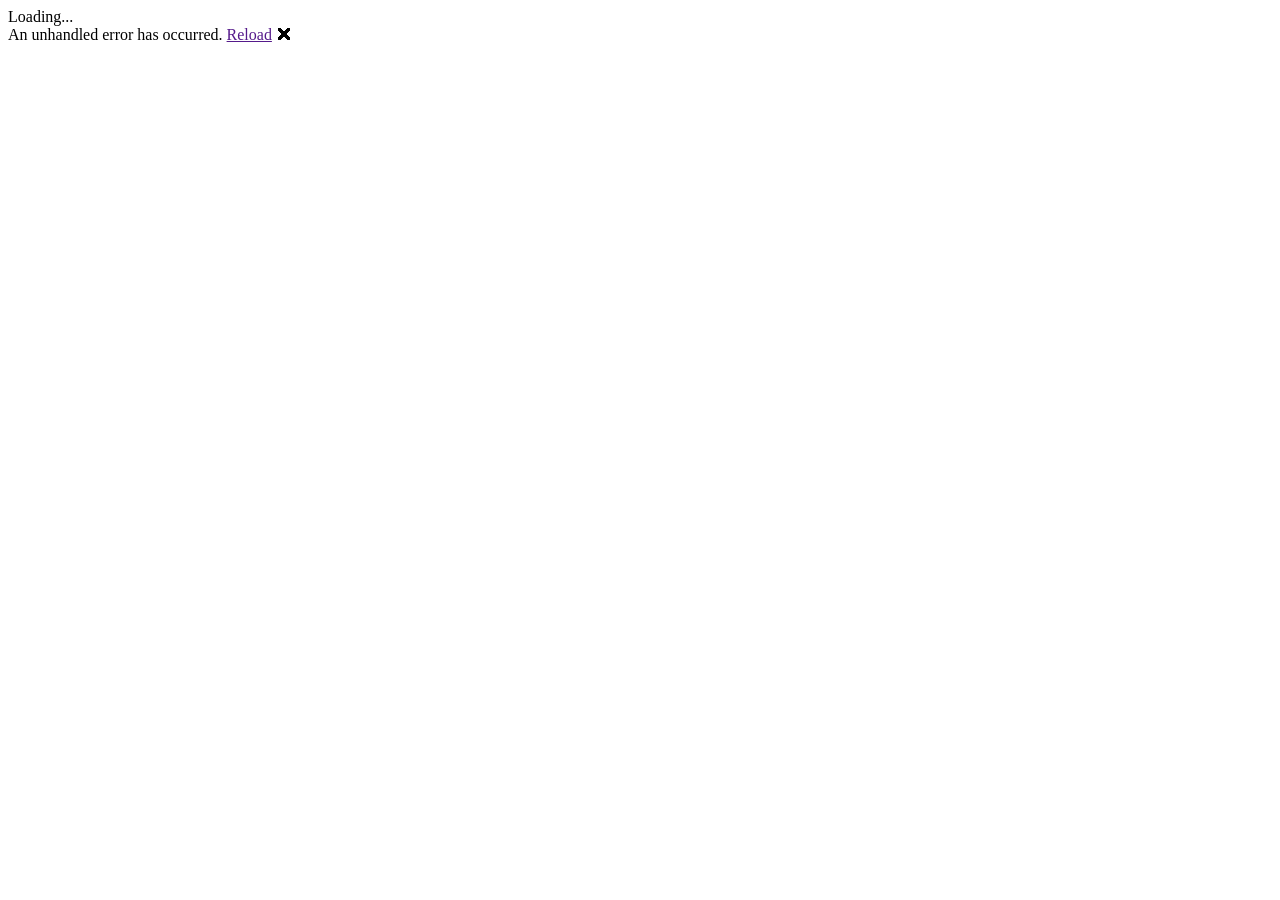
==== wwwroot/index.html @ f6ea3f10 "feat: complete onboarding flow and initial app foundation with MAUI Blazor, SQLite setup, responsive" ====
<!DOCTYPE html>
<html lang="en">
<head>
    <meta charset="utf-8" />
    <meta name="viewport" content="width=device-width, initial-scale=1.0, maximum-scale=1.0, user-scalable=no, viewport-fit=cover" />
    <title>MoodJournal</title>
    <base href="/" />
    <link rel="stylesheet" href="css/bootstrap/bootstrap.min.css" />
    <link rel="stylesheet" href="css/app.css" />
    <link rel="stylesheet" href="MoodJournal.styles.css" />
    <link rel="icon" href="data:,">
</head>
<body>
    <div class="status-bar-safe-area"></div>
    <div id="app">Loading...</div>
    <div id="blazor-error-ui">
        An unhandled error has occurred.
        <a href="" class="reload">Reload</a>
        <a class="dismiss">🗙</a>
    </div>
    <script src="_framework/blazor.webview.js"></script>
</body>
</html>
---- wwwroot/css/app.css ----
﻿/*#if (SampleContent)*/
html, body {
    font-family: 'Helvetica Neue', Helvetica, Arial, sans-serif;
}

a, .btn-link {
    color: #006bb7;
}

.btn-primary {
    color: #fff;
    background-color: #1b6ec2;
    border-color: #1861ac;
}

.btn:focus, .btn:active:focus, .btn-link.nav-link:focus, .form-control:focus, .form-check-input:focus {
    box-shadow: 0 0 0 0.1rem white, 0 0 0 0.25rem #258cfb;
}

.content {
    padding-top: 1.1rem;
}

/*#endif*/
h1:focus {
    outline: none;
}

.valid.modified:not([type=checkbox]) {
    outline: 1px solid #26b050;
}

.invalid {
    outline: 1px solid #e50000;
}

.validation-message {
    color: #e50000;
}

#blazor-error-ui {
    background: lightyellow;
    bottom: 0;
    box-shadow: 0 -1px 2px rgba(0, 0, 0, 0.2);
    display: none;
    left: 0;
    padding: 0.6rem 1.25rem 0.7rem 1.25rem;
    position: fixed;
    width: 100%;
    z-index: 1000;
}

    #blazor-error-ui .dismiss {
        cursor: pointer;
        position: absolute;
        right: 0.75rem;
        top: 0.5rem;
    }

.blazor-error-boundary {
    background: url([data-uri]) no-repeat 1rem/1.8rem, #b32121;
    padding: 1rem 1rem 1rem 3.7rem;
    color: white;
}

    .blazor-error-boundary::after {
        content: "An error has occurred."
    }

.status-bar-safe-area {
    display: none;
}

@supports (-webkit-touch-callout: none) {
    .status-bar-safe-area {
        display: flex;
        position: sticky;
        top: 0;
        height: env(safe-area-inset-top);
        background-color: #f7f7f7;
        width: 100%;
        z-index: 1;
    }

    .flex-column, .navbar-brand {
        padding-left: env(safe-area-inset-left);
    }
}
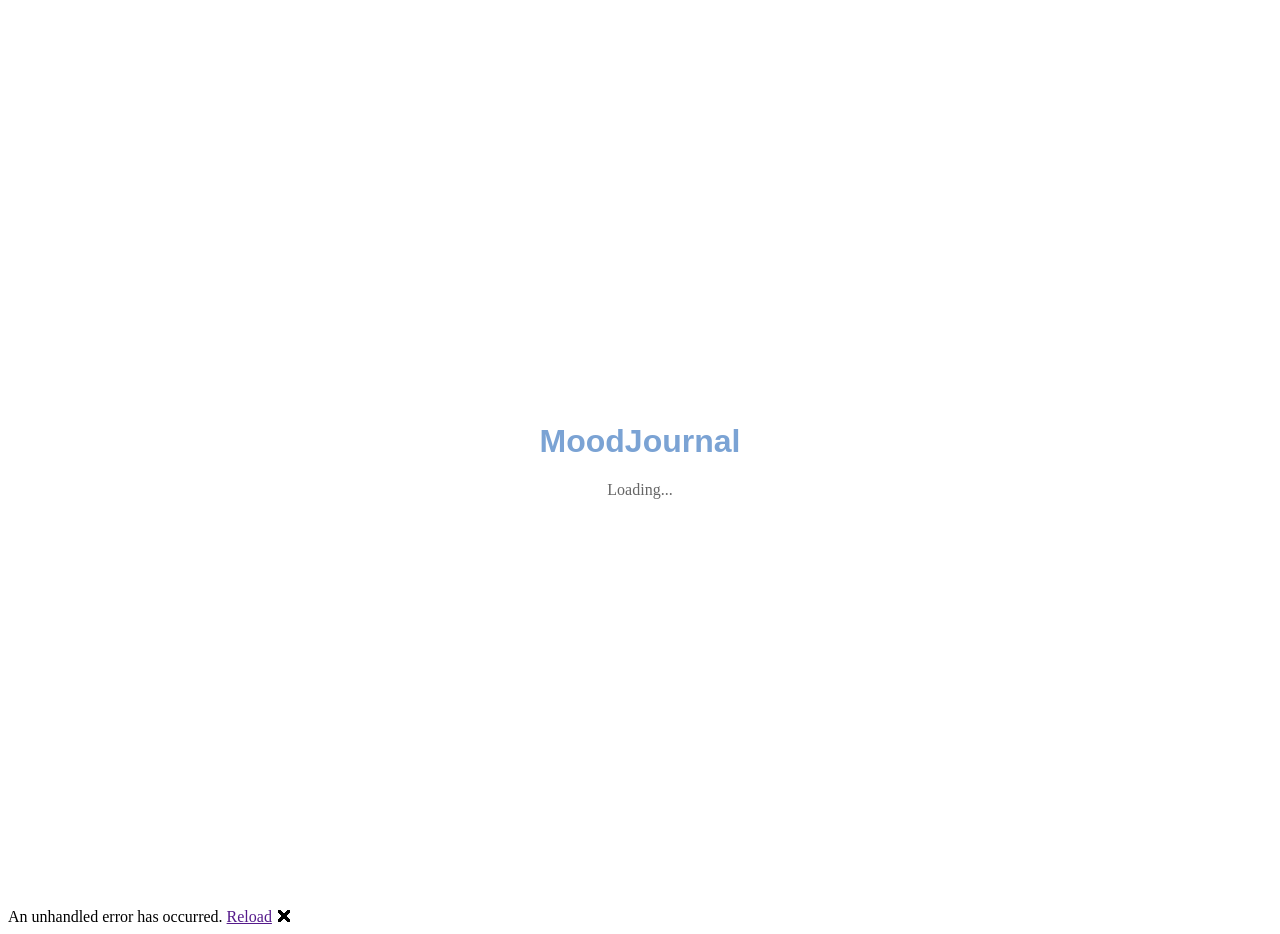
==== commit b08bbe69: "Revamed froenten of all pages. Finished journal entry management feture except for adding links" ====
--- a/wwwroot/index.html
+++ b/wwwroot/index.html
@@ -5,19 +5,36 @@
     <meta name="viewport" content="width=device-width, initial-scale=1.0, maximum-scale=1.0, user-scalable=no, viewport-fit=cover" />
     <title>MoodJournal</title>
     <base href="/" />
-    <link rel="stylesheet" href="css/bootstrap/bootstrap.min.css" />
+
+    <!-- Quill.js CSS -->
+    <link href="https://cdn.quilljs.com/1.3.6/quill.snow.css" rel="stylesheet">
+
     <link rel="stylesheet" href="css/app.css" />
     <link rel="stylesheet" href="MoodJournal.styles.css" />
-    <link rel="icon" href="data:,">
 </head>
+
 <body>
-    <div class="status-bar-safe-area"></div>
-    <div id="app">Loading...</div>
-    <div id="blazor-error-ui">
-        An unhandled error has occurred.
-        <a href="" class="reload">Reload</a>
-        <a class="dismiss">🗙</a>
+<div id="app">
+    <div style="display: flex; align-items: center; justify-content: center; height: 100vh;">
+        <div style="text-align: center;">
+            <h1 style="color: #7ba3d4; font-family: sans-serif;">MoodJournal</h1>
+            <p style="color: #666;">Loading...</p>
+        </div>
     </div>
-    <script src="_framework/blazor.webview.js"></script>
+</div>
+
+<div id="blazor-error-ui">
+    An unhandled error has occurred.
+    <a href="" class="reload">Reload</a>
+    <a class="dismiss">🗙</a>
+</div>
+
+<!-- Quill.js Library -->
+<script src="https://cdn.quilljs.com/1.3.6/quill.js"></script>
+
+<!-- Quill Interop -->
+<script src="js/quill-interop.js"></script>
+
+<script src="_framework/blazor.webview.js" autostart="false"></script>
 </body>
-</html>
+</html>
